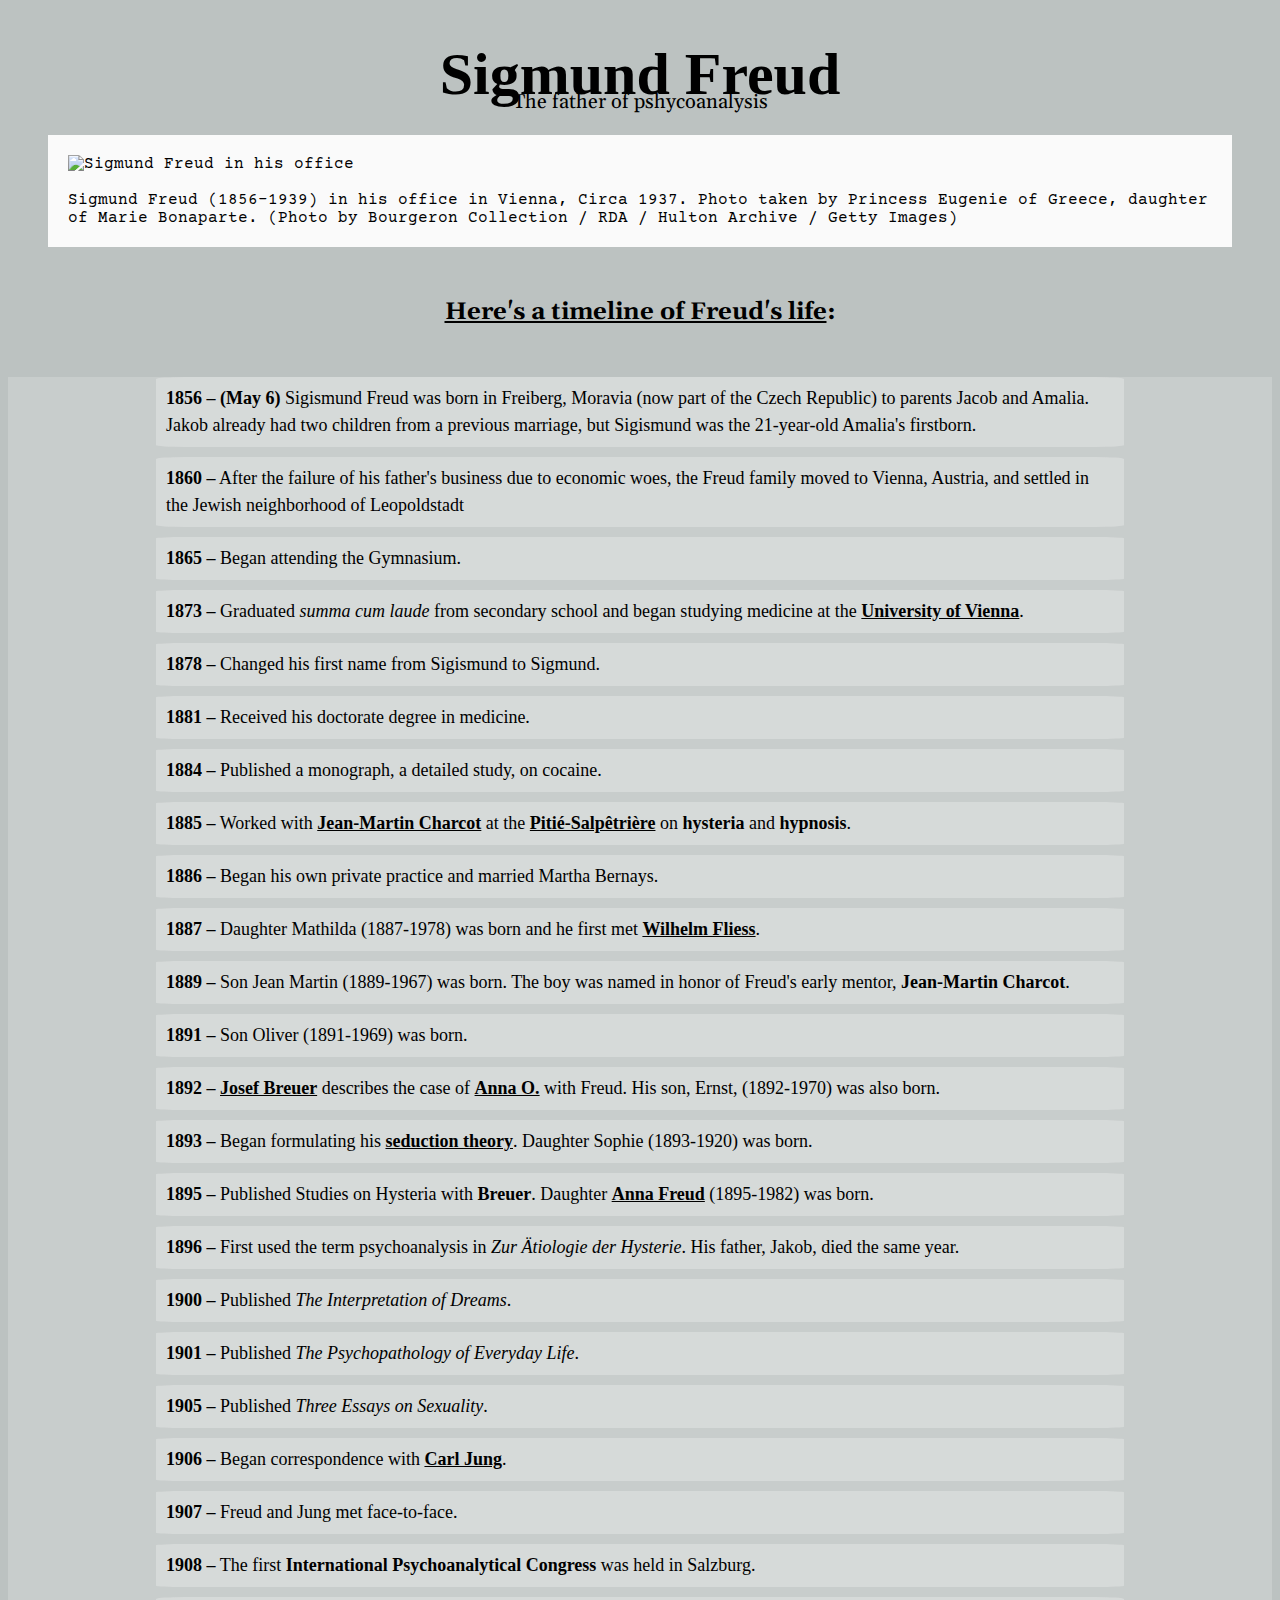
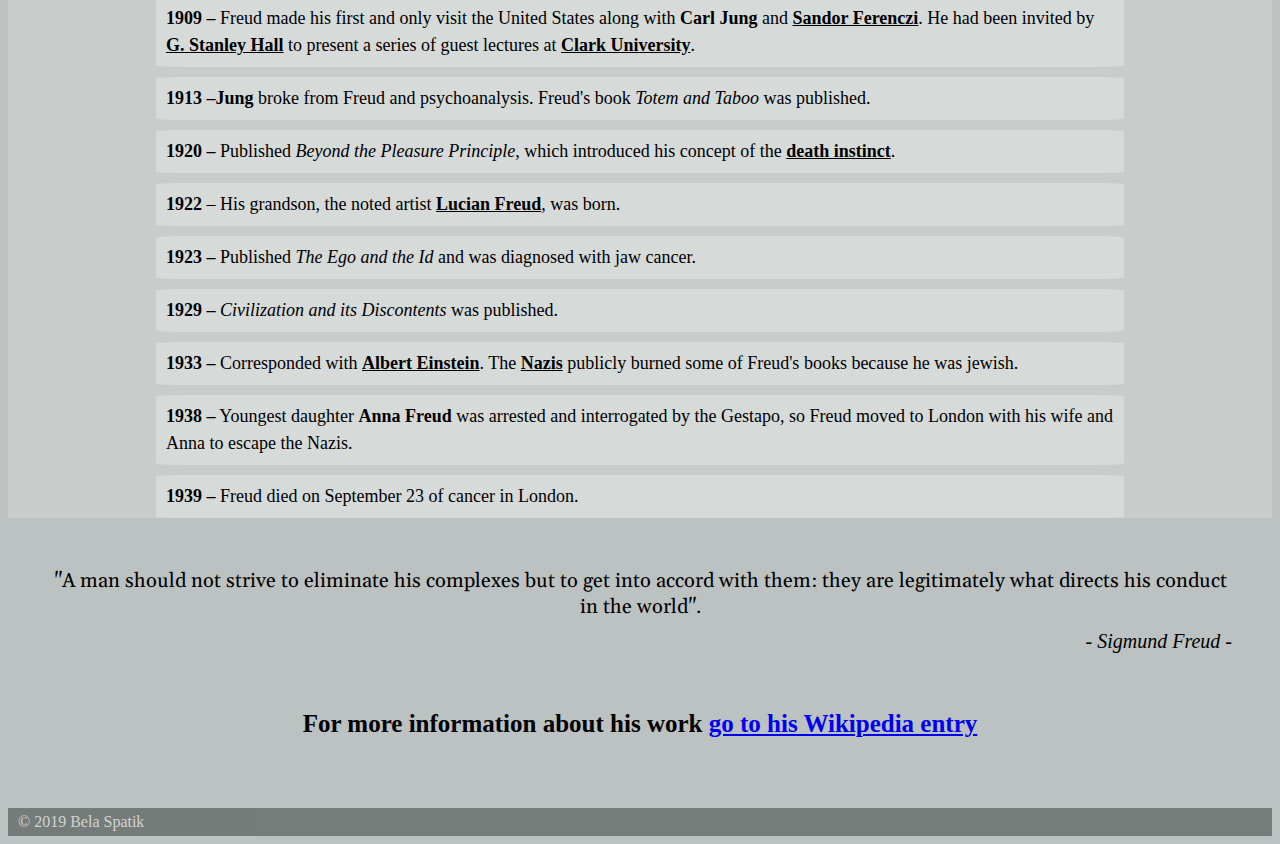
==== index.html @ 1276acca "Rename tributepage.html to index.html" ====
<!DOCTYPE html>
<html>

    <head>
        <title>Sigmund Freud's Tribute Page</title>
        <meta name="viewport" content="width=device-width, initial-scale=1">
        <meta charset="utf-8">
       
      <link href="tributepage.css" rel="stylesheet" type="text/css">
      <link href="https://fonts.googleapis.com/css?family=Courier+Prime|Homemade+Apple|Gelasio&display=swap" rel="stylesheet" type="text/css">
      
      </head>
      
        <main id="main">
          <h1 id="title">Sigmund Freud</h1>
          <p class="subtitle">The father of pshycoanalysis</p>
          <figure id="img-div">
            <img id="image" src="https://www.verywellmind.com/thmb/6h6o5bHdFAGEhV_GQjLoL6SCAPs=/3632x2362/filters:no_upscale():max_bytes(150000):strip_icc()/Sigmund-Freud-in-office-56a7922f5f9b58b7d0ebc7ad.jpg" alt="Sigmund Freud in his office"><br>
            <figcaption id="img-caption"> Sigmund Freud (1856-1939) in his office in Vienna, Circa 1937. Photo taken by Princess Eugenie of Greece, daughter of Marie Bonaparte. (Photo by Bourgeron Collection / RDA / Hulton Archive / Getty Images)
            </figcaption>
          </figure>
          <h2><b><u>Here's a timeline of Freud's life</u>:</b></h2>
          <section id="tribute-info" class="timeline">
            <ul>
              <li><b>1856 – (May 6)</b> Sigismund Freud was born in Freiberg, Moravia (now part of the Czech Republic) to parents Jacob and Amalia. Jakob already had two children from a previous marriage, but Sigismund was the 21-year-old Amalia's firstborn.</li>
              <li><b>1860 –</b> After the failure of his father's business due to economic woes, the Freud family moved to Vienna, Austria, and settled in the Jewish neighborhood of Leopoldstadt</li>
              <li><b>1865 –</b> Began attending the Gymnasium.</li>
              <li><b>1873 –</b> Graduated <em>summa cum laude</em> from secondary school and began studying medicine at the <a href="https://www.univie.ac.at/en/">University of Vienna</a>.</li>
              <li><b>1878 –</b> Changed his first name from Sigismund to Sigmund.</li>
              <li><b>1881 –</b> Received his doctorate degree in medicine.</li>
              <li><b>1884 –</b> Published a monograph, a detailed study, on cocaine.</li>
              <li><b>1885 –</b> Worked with <a href="https://en.wikipedia.org/wiki/Jean-Martin_Charcot">Jean-Martin Charcot</a> at the <a href="https://en.wikipedia.org/wiki/Piti%C3%A9-Salp%C3%AAtri%C3%A8re_Hospital">Pitié-Salpêtrière</a> on <b>hysteria</b> and <b>hypnosis</b>.</li>
              <li><b>1886 –</b> Began his own private practice and married Martha Bernays.</li>
              <li><b>1887 –</b> Daughter Mathilda (1887-1978) was born and he first met <a href="https://en.wikipedia.org/wiki/Wilhelm_Fliess">Wilhelm Fliess</a>.</li>
              <li><b>1889 –</b> Son Jean Martin (1889-1967) was born. The boy was named in honor of Freud's early mentor, <b>Jean-Martin Charcot</b>.</li>
              <li><b>1891 –</b> Son Oliver (1891-1969) was born.</li>
              <li><b>1892 –</b> <a href="https://en.wikipedia.org/wiki/Josef_Breuer">Josef Breuer</a> describes the case of <a href="https://en.wikipedia.org/wiki/Anna_O.">Anna O.</a> with Freud. His son, Ernst, (1892-1970) was also born.</li>
              <li><b>1893 –</b> Began formulating his <a href="https://en.wikipedia.org/wiki/Freud%27s_seduction_theory">seduction theory</a>. Daughter Sophie (1893-1920) was born.</li>
              <li><b>1895 –</b> Published Studies on Hysteria with <b>Breuer</b>. Daughter <a href="https://en.wikipedia.org/wiki/Anna_Freud">Anna Freud</a> (1895-1982) was born.</li>
              <li><b>1896 –</b> First used the term psychoanalysis in <em>Zur Ätiologie der Hysterie</em>. His father, Jakob, died the same year.</li>
              <li><b>1900 –</b> Published <em>The Interpretation of Dreams</em>.</li>
              <li><b>1901 –</b> Published <em>The Psychopathology of Everyday Life</em>.</li>
              <li><b>1905 –</b> Published <em>Three Essays on Sexuality</em>.</li>
              <li><b>1906 –</b> Began correspondence with <a href="https://en.wikipedia.org/wiki/Carl_Jung">Carl Jung</a>.</li>
              <li><b>1907 –</b> Freud and Jung met face-to-face.</li>
              <li><b>1908 –</b> The first <b>International Psychoanalytical Congress</b> was held in Salzburg.</li>
              <li><b>1909 –</b> Freud made his first and only visit the United States along with <b>Carl Jung</b> and <a href="https://en.wikipedia.org/wiki/S%C3%A1ndor_Ferenczi">Sandor Ferenczi</a>. He had been invited by <a href="https://en.wikipedia.org/wiki/G._Stanley_Hall">G. Stanley Hall</a> to present a series of guest lectures at <a href="https://www.clarku.edu/">Clark University</a>.</li>
              <li><b>1913 –Jung</b> broke from Freud and psychoanalysis. Freud's book <em>Totem and Taboo</em> was published.</li>
              <li><b>1920 –</b> Published <em>Beyond the Pleasure Principle</em>, which introduced his concept of the <a href="https://en.wikipedia.org/wiki/Death_drive">death instinct</a>.</li>
              <li><b>1922</b> – His grandson, the noted artist <a href="https://en.wikipedia.org/wiki/Lucian_Freud">Lucian Freud</a>, was born.</li>
              <li><b>1923 –</b> Published <em>The Ego and the Id</em> and was diagnosed with jaw cancer.</li>
              <li><b>1929 –</b> <em>Civilization and its Discontents</em> was published.</li>
              <li><b>1933 –</b> Corresponded with <a href="https://en.wikipedia.org/wiki/Albert_Einstein">Albert Einstein</a>. The <a href="https://en.wikipedia.org/wiki/Nazism">Nazis</a> publicly burned some of Freud's books because he was jewish.</li>
              <li><b>1938 –</b> Youngest daughter <b>Anna Freud</b> was arrested and interrogated by the Gestapo, so Freud moved to London with his wife and Anna to escape the Nazis.</li>
              <li><b>1939 –</b> Freud died on September 23 of cancer in London.</li>
          </section>
          <blockquote>
            <p class="quote">"A man should not strive to eliminate his complexes but to get into accord with them: they are legitimately what directs his conduct in the world".</p>
            <cite class="signature">- Sigmund Freud -</cite>
          </blockquote>
            <h3>For more information about his work <a id="tribute-link" href="https://en.wikipedia.org/wiki/Sigmund_Freud" target="_blank" title="Wikipedia">go to his Wikipedia entry</a></h3>
            </h3>
        </main>
          <footer>&copy; 2019 Bela Spatik</footer>
</html>
---- tributepage.css ----
body {
    background-color: hsl(167, 5%, 75%);
  }

  h1 {
    font-size: 60px;
    font-family: 'Homemade Apple', cursive;
    margin-bottom: -40px;
  }

  .subtitle {
    font-family: 'Gelasio', serif;
    font-size: 20px;
  }

  h1,
  p,
  h2, 
  h3{
    text-align: center;
  }

  img {
    max-height: 100%;
    max-width: 100%;
  }

  h2 {
    margin-top: 50px;
    font-family: 'Gelasio', serif;
  }

  figure {
    background-color: hsl(167, 3%, 98%);
    padding: 20px 20px 20px 20px;
    display: flex;
    flex-direction: column;
    font-family: 'Courier Prime', monospace;
  }

  #tribute-info {
    background-color: rgba(250, 250, 250, 0.2);
    margin-top: 50px;
    width: 100%;
  }
  
  ul {
      padding: 0px;
  }


  ul li {
    padding: 8px 10px 8px 10px;;
    margin: 0 auto 10px auto;
    width: 800px;
    font-size: 18px;
    line-height: 1.5;
    background-color: rgba(250, 250, 250, 0.3);
    border-radius: 3%;
    width: 75%;
    list-style: none;
    }
   
  blockquote {
    margin-top: 50px;
    font-family: 'Homemade Apple', cursive;
  }

  .quote {
    font-family: 'Gelasio', serif;
    font-size: 20px;
  }

  .signature {
    float: right;
    margin-top: -10px;
    font-size: 20px;
  }
  
  h3 {
    margin-top: 90px;
    font-size: 25px;
  }
  
  footer {
    background-color: hsl(167, 5%, 20%);
    color: rgba(250, 250, 250, 0.9);
    opacity: 0.5;
    padding: 5px 0px 5px 10px;
    margin-top: 70px; 
  }

li a {
  color: black;
  font-weight: bold;
}

li a:hover {
  color: purple;
}

@media (max-width: 670px) {

    ul li {
        background-color: aqua;
    }
}
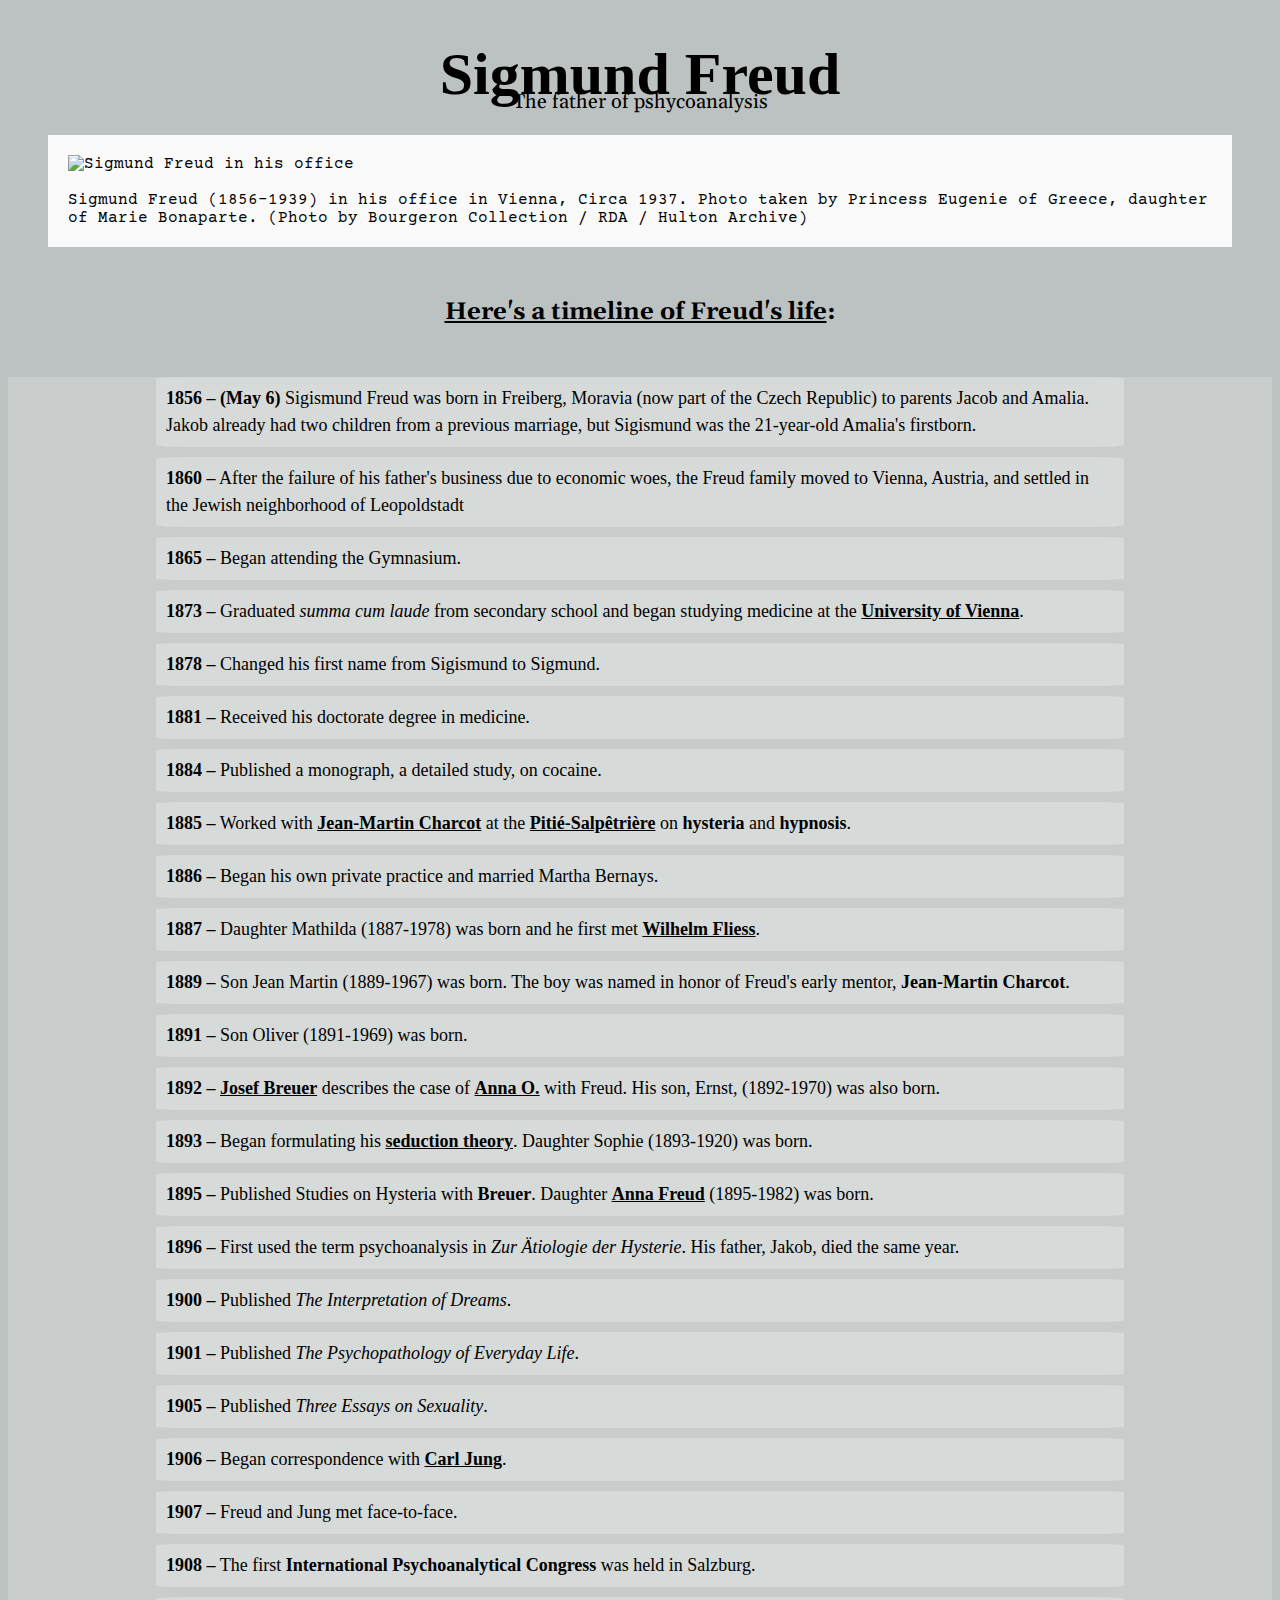
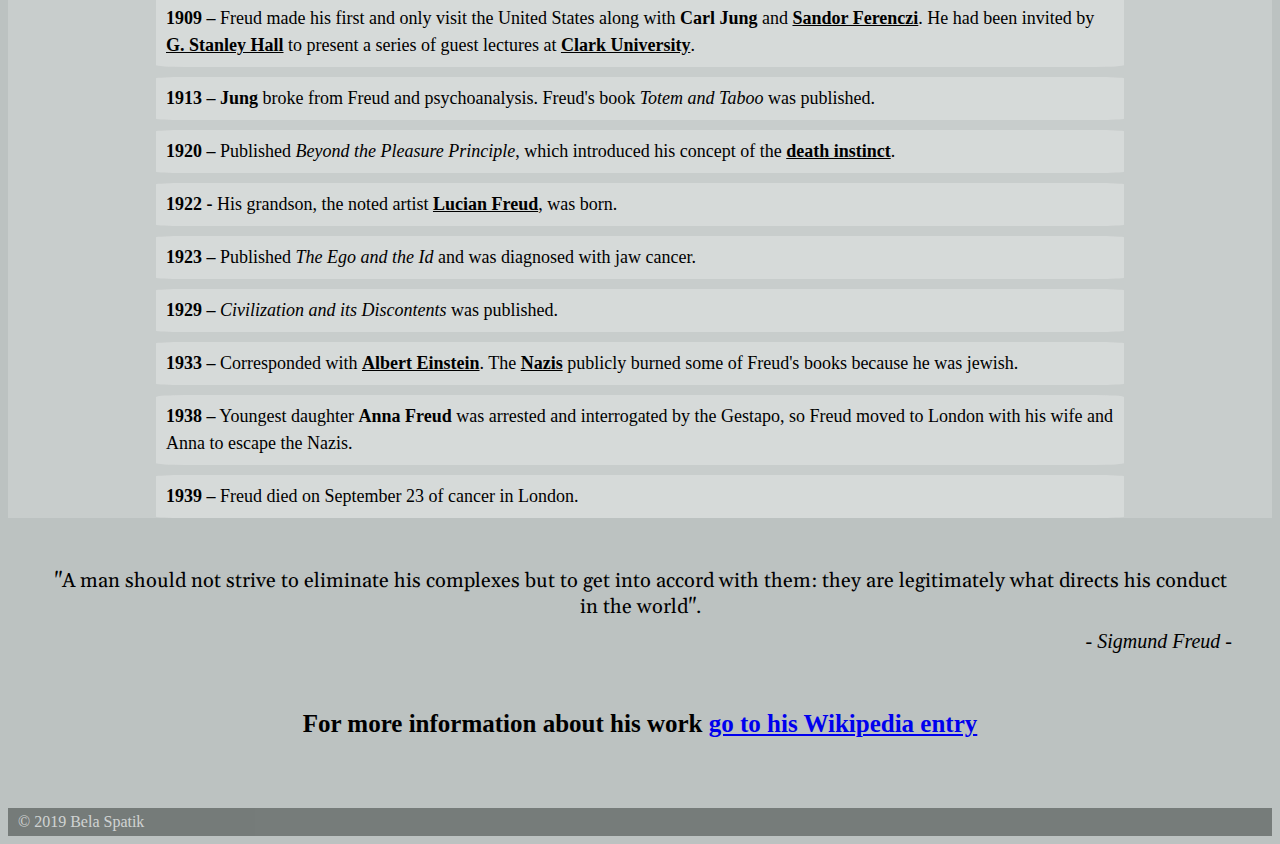
==== commit b91155e5: "Fixed minor errors" ====
--- a/index.html
+++ b/index.html
@@ -6,7 +6,7 @@
         <meta name="viewport" content="width=device-width, initial-scale=1">
         <meta charset="utf-8">
        
-      <link href="tributepage.css" rel="stylesheet" type="text/css">
+      <link href="main.css" rel="stylesheet" type="text/css">
       <link href="https://fonts.googleapis.com/css?family=Courier+Prime|Homemade+Apple|Gelasio&display=swap" rel="stylesheet" type="text/css">
       
       </head>
@@ -16,7 +16,7 @@
           <p class="subtitle">The father of pshycoanalysis</p>
           <figure id="img-div">
             <img id="image" src="https://www.verywellmind.com/thmb/6h6o5bHdFAGEhV_GQjLoL6SCAPs=/3632x2362/filters:no_upscale():max_bytes(150000):strip_icc()/Sigmund-Freud-in-office-56a7922f5f9b58b7d0ebc7ad.jpg" alt="Sigmund Freud in his office"><br>
-            <figcaption id="img-caption"> Sigmund Freud (1856-1939) in his office in Vienna, Circa 1937. Photo taken by Princess Eugenie of Greece, daughter of Marie Bonaparte. (Photo by Bourgeron Collection / RDA / Hulton Archive / Getty Images)
+            <figcaption id="img-caption"> Sigmund Freud (1856-1939) in his office in Vienna, Circa 1937. Photo taken by Princess Eugenie of Greece, daughter of Marie Bonaparte. (Photo by Bourgeron Collection / RDA / Hulton Archive)
             </figcaption>
           </figure>
           <h2><b><u>Here's a timeline of Freud's life</u>:</b></h2>
@@ -45,9 +45,9 @@
               <li><b>1907 –</b> Freud and Jung met face-to-face.</li>
               <li><b>1908 –</b> The first <b>International Psychoanalytical Congress</b> was held in Salzburg.</li>
               <li><b>1909 –</b> Freud made his first and only visit the United States along with <b>Carl Jung</b> and <a href="https://en.wikipedia.org/wiki/S%C3%A1ndor_Ferenczi">Sandor Ferenczi</a>. He had been invited by <a href="https://en.wikipedia.org/wiki/G._Stanley_Hall">G. Stanley Hall</a> to present a series of guest lectures at <a href="https://www.clarku.edu/">Clark University</a>.</li>
-              <li><b>1913 –Jung</b> broke from Freud and psychoanalysis. Freud's book <em>Totem and Taboo</em> was published.</li>
+              <li><b>1913 – Jung</b> broke from Freud and psychoanalysis. Freud's book <em>Totem and Taboo</em> was published.</li>
               <li><b>1920 –</b> Published <em>Beyond the Pleasure Principle</em>, which introduced his concept of the <a href="https://en.wikipedia.org/wiki/Death_drive">death instinct</a>.</li>
-              <li><b>1922</b> – His grandson, the noted artist <a href="https://en.wikipedia.org/wiki/Lucian_Freud">Lucian Freud</a>, was born.</li>
+              <li><b>1922 -</b> His grandson, the noted artist <a href="https://en.wikipedia.org/wiki/Lucian_Freud">Lucian Freud</a>, was born.</li>
               <li><b>1923 –</b> Published <em>The Ego and the Id</em> and was diagnosed with jaw cancer.</li>
               <li><b>1929 –</b> <em>Civilization and its Discontents</em> was published.</li>
               <li><b>1933 –</b> Corresponded with <a href="https://en.wikipedia.org/wiki/Albert_Einstein">Albert Einstein</a>. The <a href="https://en.wikipedia.org/wiki/Nazism">Nazis</a> publicly burned some of Freud's books because he was jewish.</li>
--- a/main.css
+++ b/main.css
@@ -0,0 +1,101 @@
+body {
+    background-color: hsl(167, 5%, 75%);
+  }
+
+  h1 {
+    font-size: 60px;
+    font-family: 'Homemade Apple', cursive;
+    margin-bottom: -40px;
+  }
+
+  .subtitle {
+    font-family: 'Gelasio', serif;
+    font-size: 20px;
+  }
+
+  h1,
+  p,
+  h2, 
+  h3{
+    text-align: center;
+  }
+
+  img {
+    max-height: 100%;
+    max-width: 100%;
+  }
+
+  h2 {
+    margin-top: 50px;
+    font-family: 'Gelasio', serif;
+  }
+
+  figure {
+    background-color: hsl(167, 3%, 98%);
+    padding: 20px 20px 20px 20px;
+    display: flex;
+    flex-direction: column;
+    font-family: 'Courier Prime', monospace;
+  }
+
+  #tribute-info {
+    background-color: rgba(250, 250, 250, 0.2);
+    margin-top: 50px;
+    width: 100%;
+  }
+  
+  ul {
+      padding: 0px;
+  }
+
+
+  ul li {
+    padding: 8px 10px 8px 10px;;
+    margin: 0 auto 10px auto;
+    width: 800px;
+    font-size: 18px;
+    line-height: 1.5;
+    background-color: rgba(250, 250, 250, 0.3);
+    border-radius: 3%;
+    width: 75%;
+    list-style: none;
+    }
+   
+  blockquote {
+    margin-top: 50px;
+    font-family: 'Homemade Apple', cursive;
+  }
+
+  .quote {
+    font-family: 'Gelasio', serif;
+    font-size: 20px;
+  }
+
+  .signature {
+    float: right;
+    margin-top: -10px;
+    font-size: 20px;
+  }
+  
+  h3 {
+    margin-top: 90px;
+    font-size: 25px;
+  }
+  
+  footer {
+    background-color: hsl(167, 5%, 20%);
+    color: rgba(250, 250, 250, 0.9);
+    opacity: 0.5;
+    padding: 5px 0px 5px 10px;
+    margin-top: 70px; 
+  }
+
+li a {
+  color: black;
+  font-weight: bold;
+}
+
+li a:hover {
+  color: purple;
+}
+
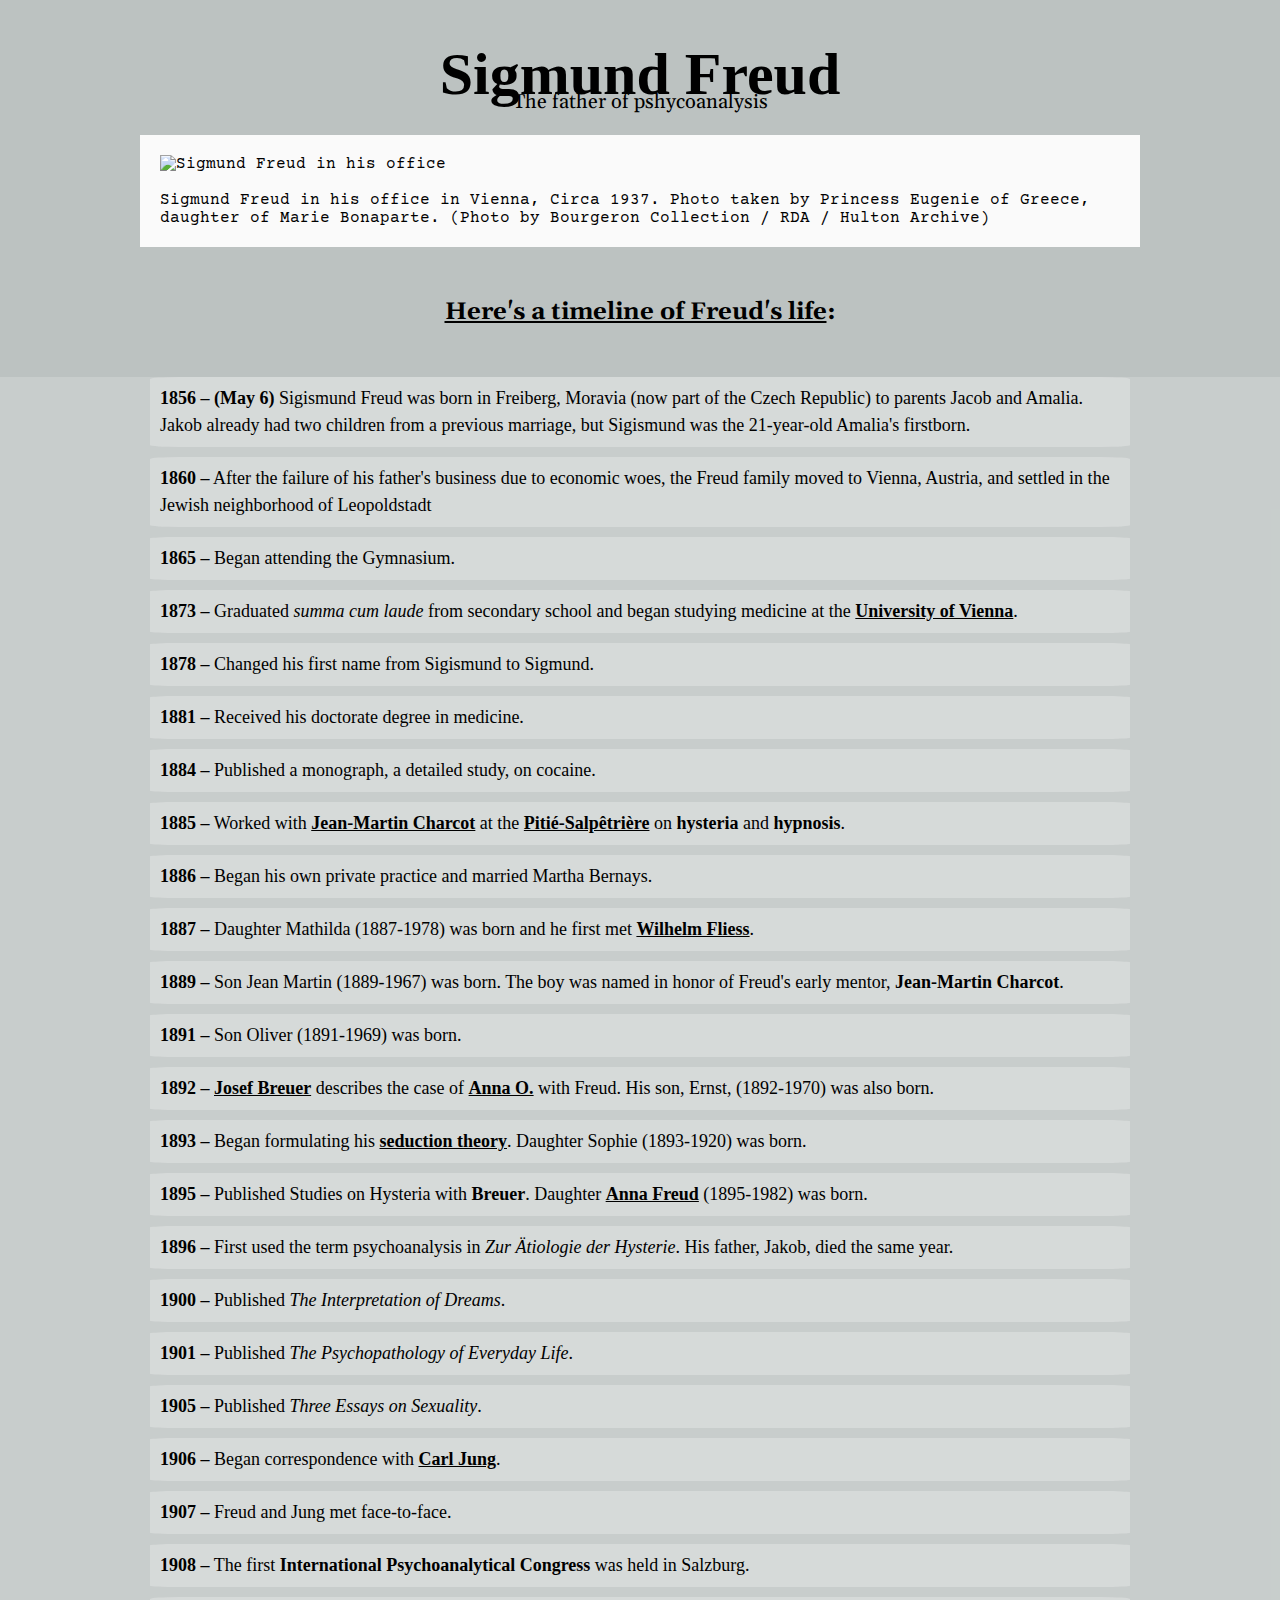
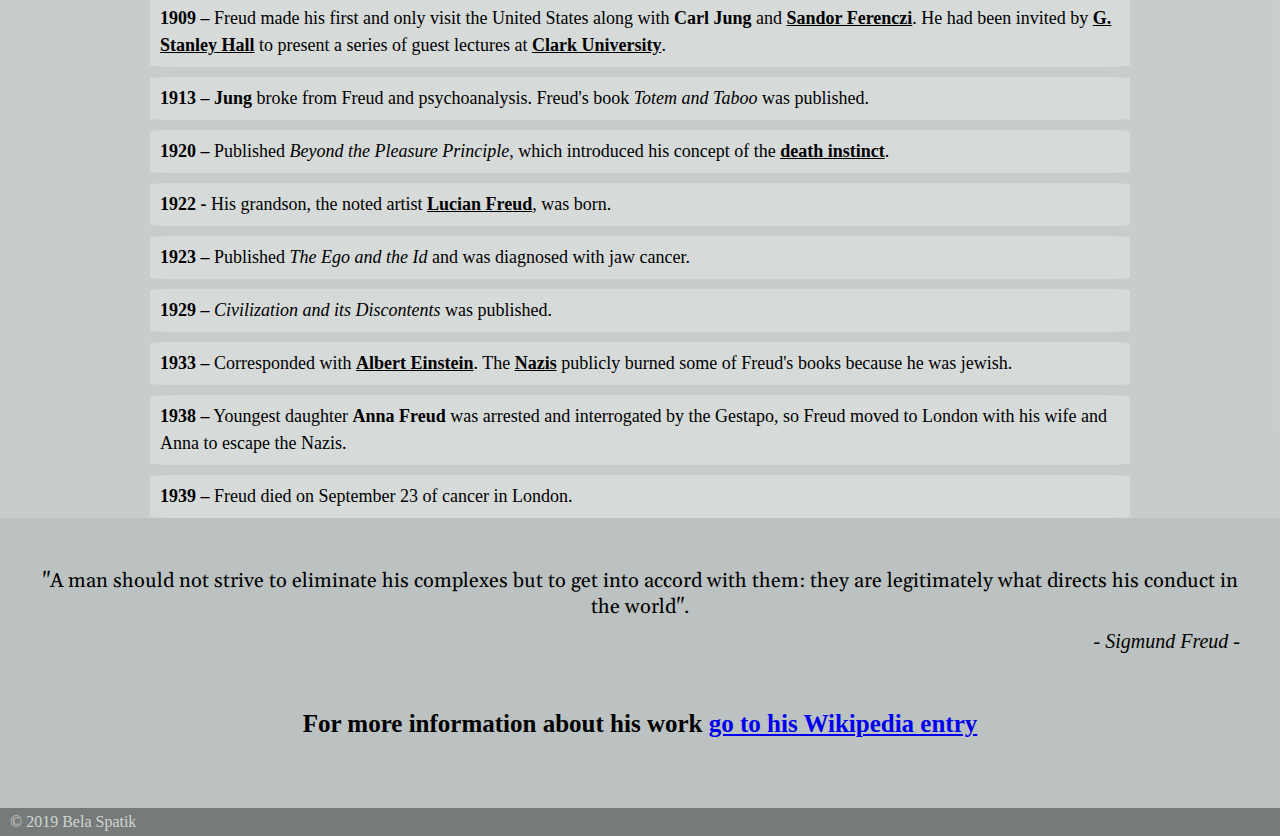
==== commit 5f833013: "Resized front image" ====
--- a/index.html
+++ b/index.html
@@ -16,7 +16,7 @@
           <p class="subtitle">The father of pshycoanalysis</p>
           <figure id="img-div">
             <img id="image" src="https://www.verywellmind.com/thmb/6h6o5bHdFAGEhV_GQjLoL6SCAPs=/3632x2362/filters:no_upscale():max_bytes(150000):strip_icc()/Sigmund-Freud-in-office-56a7922f5f9b58b7d0ebc7ad.jpg" alt="Sigmund Freud in his office"><br>
-            <figcaption id="img-caption"> Sigmund Freud (1856-1939) in his office in Vienna, Circa 1937. Photo taken by Princess Eugenie of Greece, daughter of Marie Bonaparte. (Photo by Bourgeron Collection / RDA / Hulton Archive)
+            <figcaption id="img-caption"> Sigmund Freud in his office in Vienna, Circa 1937. Photo taken by Princess Eugenie of Greece, daughter of Marie Bonaparte. (Photo by Bourgeron Collection / RDA / Hulton Archive)
             </figcaption>
           </figure>
           <h2><b><u>Here's a timeline of Freud's life</u>:</b></h2>
--- a/main.css
+++ b/main.css
@@ -1,5 +1,6 @@
 body {
     background-color: hsl(167, 5%, 75%);
+    margin: 0px
   }
 
   h1 {
@@ -32,6 +33,8 @@
 
   figure {
     background-color: hsl(167, 3%, 98%);
+    width: 75%;
+    margin: auto;
     padding: 20px 20px 20px 20px;
     display: flex;
     flex-direction: column;
